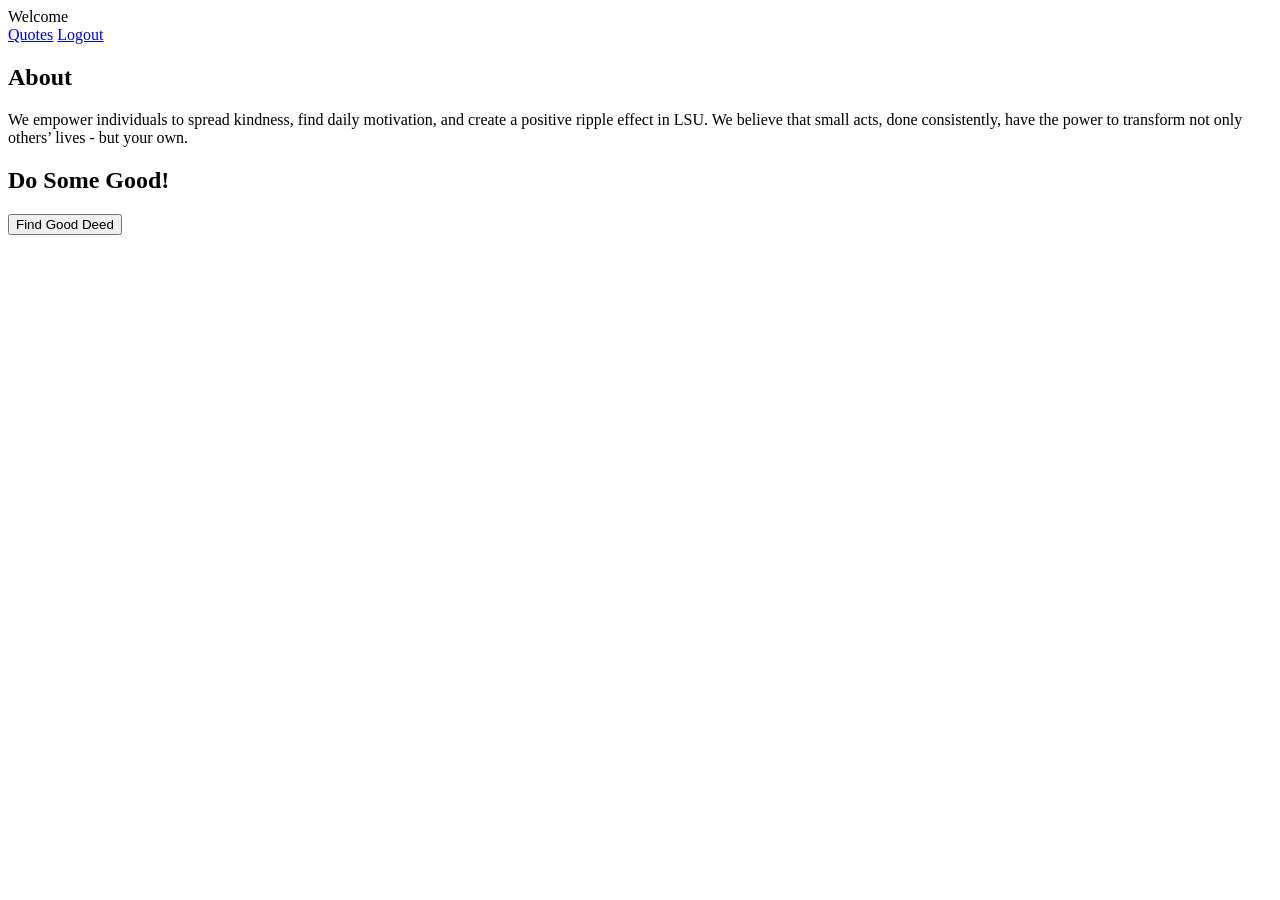
==== happy.html @ 8143827e "Midnight" ====
<!DOCTYPE html>
<html lang="en">
    <head>
        <meta charset="UTF-8">
        <meta name = "home" content="width=device-width, initial-scale=1.0">
        <title>Home of Happiness</title>
    </head>
    <body>
        <header>
            Welcome
        </header>
        <nav>
            <a href="quotes.html">Quotes</a>
            <a href="login.html">Logout</a>
        </nav>

        <section id="about">
            <h2>About</h2>
            <p>We empower individuals to spread kindness, find daily motivation, and create a positive ripple effect in LSU.
                We believe that small acts, done consistently, have the power to transform not only others’ lives - but your own.</p>
        </section>
        <section id="generator">
            <h2>Do Some Good!</h2>
            <div>
                <button>Find Good Deed</button>
            </div>
            </section>

            <script src="script.js"></script>
    </body>
</html>
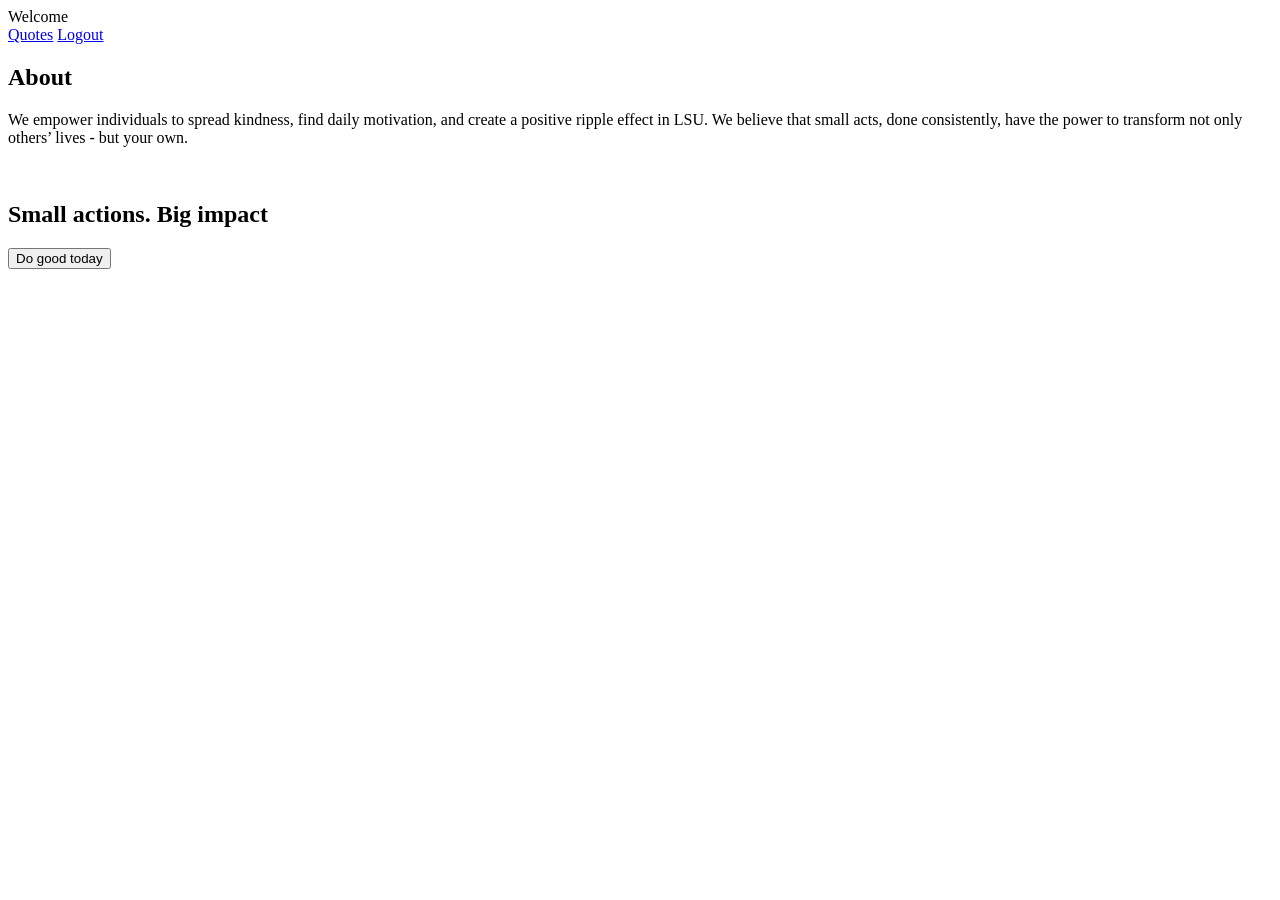
==== commit e03c3586: "Login + script" ====
--- a/happy.html
+++ b/happy.html
@@ -2,8 +2,8 @@
 <html lang="en">
     <head>
         <meta charset="UTF-8">
-        <meta name = "home" content="width=device-width, initial-scale=1.0">
-        <title>Home of Happiness</title>
+        <meta name = "viewport" content="width=device-width, initial-scale=1.0" />
+        <title>Home</title>
     </head>
     <body>
         <header>
@@ -19,13 +19,15 @@
             <p>We empower individuals to spread kindness, find daily motivation, and create a positive ripple effect in LSU.
                 We believe that small acts, done consistently, have the power to transform not only others’ lives - but your own.</p>
         </section>
+        <br />
         <section id="generator">
-            <h2>Do Some Good!</h2>
+            <h2>Small actions. Big impact</h2>
             <div>
-                <button>Find Good Deed</button>
+                <button id="deedBtn">Do good today</button>
+                <p id="deedDisplay"></p>
             </div>
             </section>
 
-            <script src="script.js"></script>
+            <script src="scripts.js"></script>
     </body>
 </html>
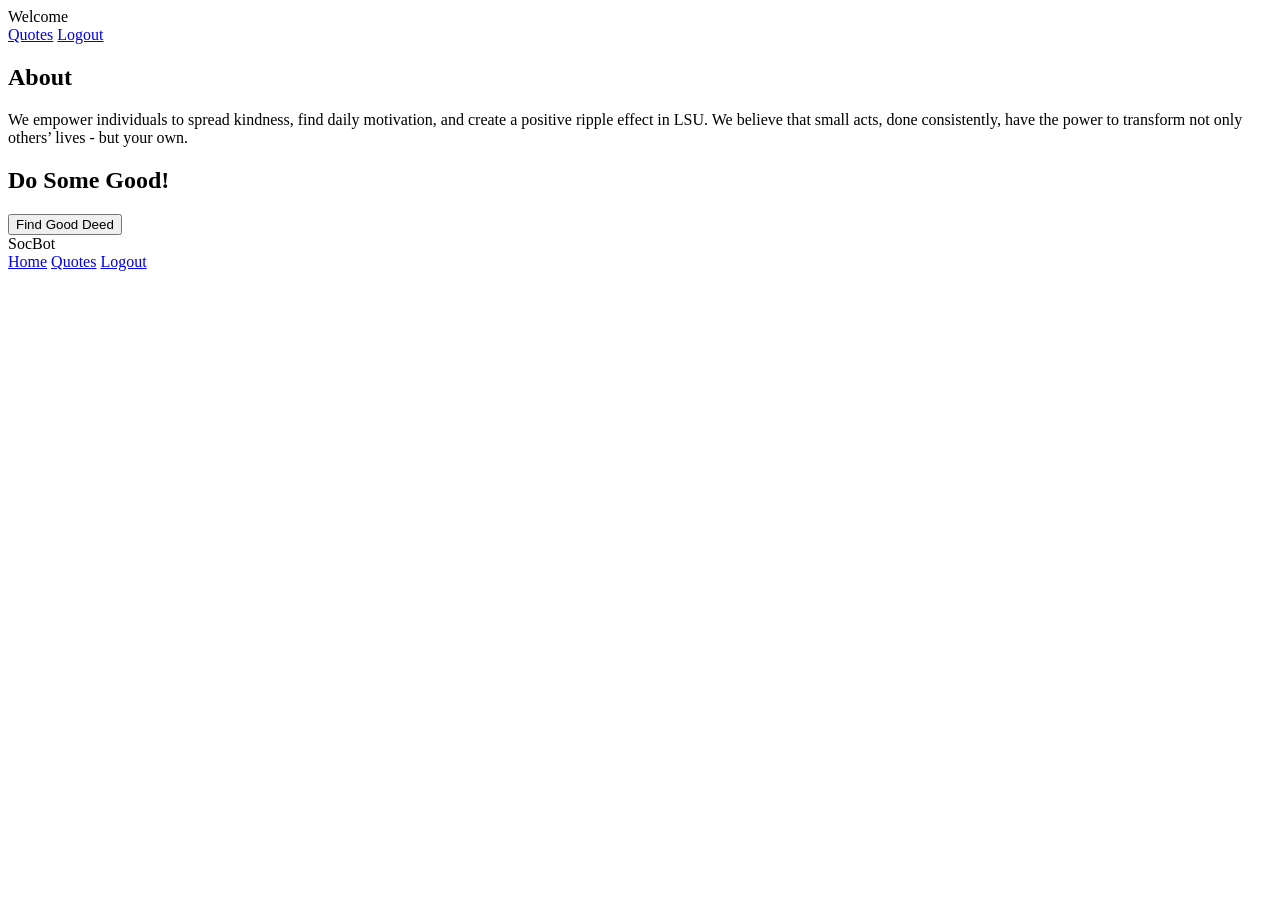
==== commit 77eb60f1: "uploaded the logo" ====
--- a/happy.html
+++ b/happy.html
@@ -2,8 +2,8 @@
 <html lang="en">
     <head>
         <meta charset="UTF-8">
-        <meta name = "viewport" content="width=device-width, initial-scale=1.0" />
-        <title>Home</title>
+        <meta name = "home" content="width=device-width, initial-scale=1.0">
+        <title>Home of Happiness</title>
     </head>
     <body>
         <header>
@@ -19,15 +19,22 @@
             <p>We empower individuals to spread kindness, find daily motivation, and create a positive ripple effect in LSU.
                 We believe that small acts, done consistently, have the power to transform not only others’ lives - but your own.</p>
         </section>
-        <br />
         <section id="generator">
-            <h2>Small actions. Big impact</h2>
+            <h2>Do Some Good!</h2>
             <div>
-                <button id="deedBtn">Do good today</button>
-                <p id="deedDisplay"></p>
+                <button>Find Good Deed</button>
             </div>
             </section>
+   <!--- Navigation Bar -->
+    <nav class = "navbar">
+        <div class = "logo">SocBot</div>
+        <div class = "nav-links">
+        <a href = "happy.html">Home</a>
+        <a href = "quotes.html">Quotes</a>
+        <a href = "logout.html">Logout</a>
+        </div>
+    </nav>
 
-            <script src="scripts.js"></script>
+            <script src="script.js"></script>
     </body>
 </html>
